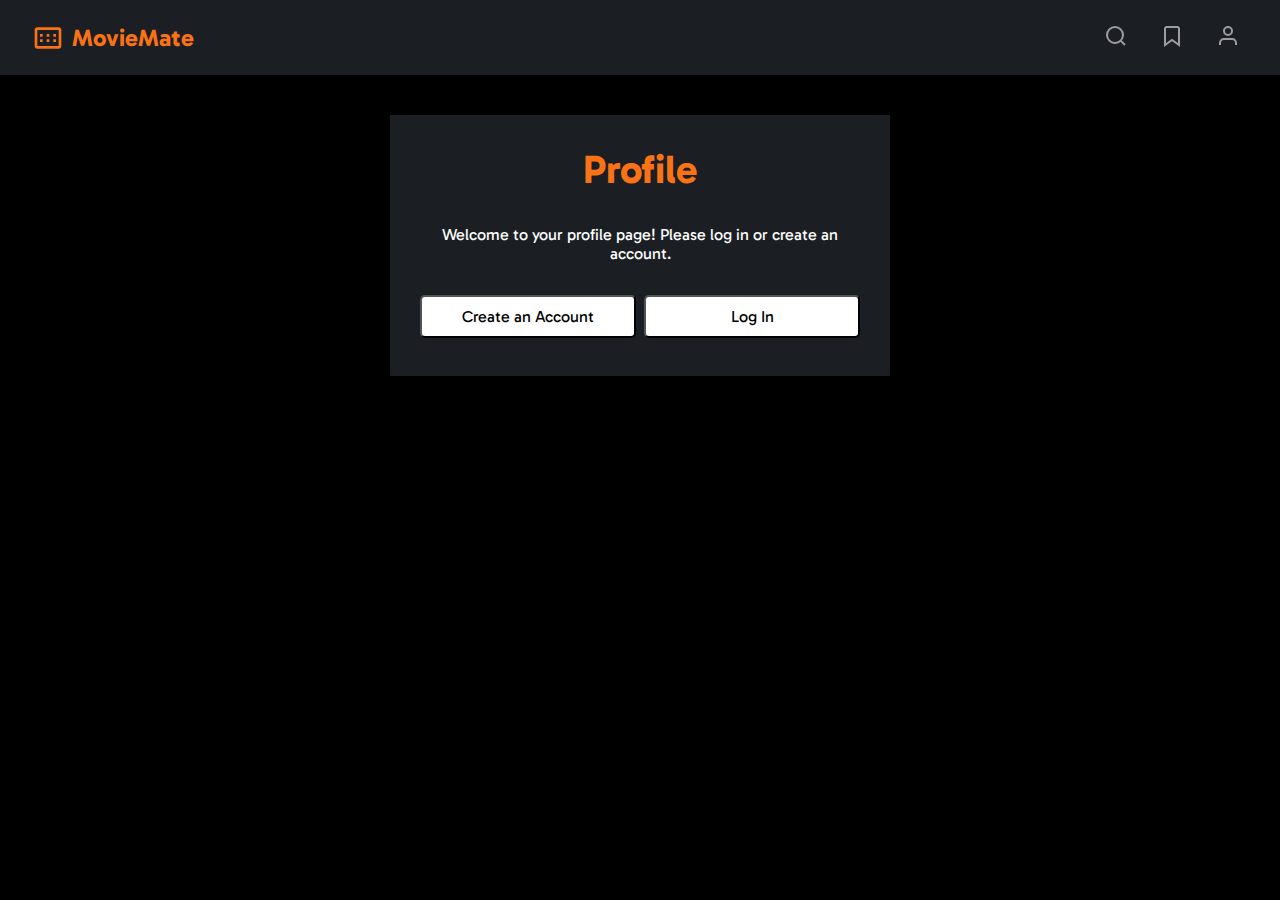
==== pages/createprofile.html @ 00c394c1 "Add files via upload" ====
<!DOCTYPE html>
<html lang="en">
  <head>
    <meta charset="UTF-8" />
    <meta name="viewport" content="width=device-width, initial-scale=1.0" />
    <title>Profile Page</title>
    <!-- google fonts -->
    <link rel="preconnect" href="https://fonts.googleapis.com" />
    <link rel="preconnect" href="https://fonts.gstatic.com" crossorigin />
    <link
      href="https://fonts.googleapis.com/css2?family=AR+One+Sans:wght@400..700&family=Black+Han+Sans&family=Gabarito:wght@400..900&family=Lexend+Deca&display=swap"
      rel="stylesheet"
    />
    <style>
      * {
        margin: 0;
        padding: 0;
        box-sizing: border-box;
        font-family: "Gabarito", serif;
        font-weight: 400;
        font-style: normal;
      }

      body {
        background-color: #000000;
        min-height: 100vh;
      }

      /* Navbar Styles */
      .navbar {
        background-color: #1b1f24;
        padding: 1rem 2rem;
        position: sticky;
        top: 0;
        z-index: 1000;
        box-shadow: 0 2px 4px rgba(0, 0, 0, 0.3);
      }

      .nav-container {
        max-width: 1400px;
        margin: 0 auto;
        display: flex;
        justify-content: space-between;
        align-items: center;
      }

      .nav-left {
        display: flex;
        align-items: center;
        gap: 2rem;
      }

      .logo {
        display: flex;
        align-items: center;
        gap: 0.5rem;
        color: #f97316;
        text-decoration: none;
        font-size: 1.5rem;
        font-weight: bold;
      }

      .logo-icon {
        width: 32px;
        height: 32px;
      }

      .nav-right {
        display: flex;
        align-items: center;
        gap: 1rem;
      }

      .search-icon,
      .bookmark-icon,
      .profile-icon {
        background: none;
        border: none;
        color: #9c9d9f;
        cursor: pointer;
        padding: 0.5rem;
        transition: color 0.2s;
      }

      .search-icon:hover,
      .bookmark-icon:hover,
      .profile-icon:hover {
        color: white;
      }

      /* Main styling */
      .main {
        display: flex;
        flex-direction: column;
        justify-content: center;
        align-items: center;
        margin-top: 2.5rem;
      }

      .container {
        background-color: #1b1f24;
        width: 100%;
        max-width: 500px;
        padding: 30px;
        box-shadow: 0px 8px 15px rgba(0, 0, 0, 0.1);
      }

      h1 {
        color: #f97316;
        font-weight: 700;
        font-size: 2.5rem;
        margin-bottom: 2rem;
        text-align: center;
      }

      p {
        color: #fff;
        margin-bottom: 2rem;
        text-align: center;
      }

      .btn-container {
        display: flex;
        gap: 0.5rem;
        margin-top: 1.5rem;
      }

      .btn {
        background-color: #fff;
        color: #000;
        font-size: 1rem;
        padding: 10px 20px;
        margin-bottom: 0.5rem;
        text-align: center;
        border-radius: 5px;
        cursor: pointer;
        width: 100%;
        transition: 0.3s;
      }

      .btn:hover {
        background-color: #f97316;
        color: #fff;
      }
    </style>
  </head>
  <body>
    <!-- Navigation Bar -->
    <nav class="navbar">
      <div class="nav-container">
        <div class="nav-left">
          <a href="../index.html" class="logo">
            <svg class="logo-icon" viewBox="0 0 24 24" fill="currentColor">
              <path
                d="M2 6C2 4.89543 2.89543 4 4 4H20C21.1046 4 22 4.89543 22 6V18C22 19.1046 21.1046 20 20 20H4C2.89543 20 2 19.1046 2 18V6ZM4 6V18H20V6H4ZM6 9H8V11H6V9ZM11 9H13V11H11V9ZM16 9H18V11H16V9ZM6 13H8V15H6V13ZM11 13H13V15H11V13ZM16 13H18V15H16V13Z"
              />
            </svg>
            MovieMate
          </a>
        </div>
        <div class="nav-right">
          <button class="search-icon" onclick="search()">
            <svg
              width="24"
              height="24"
              viewBox="0 0 24 24"
              fill="none"
              stroke="currentColor"
              stroke-width="2"
            >
              <circle cx="11" cy="11" r="8"></circle>
              <line x1="21" y1="21" x2="16.65" y2="16.65"></line>
            </svg>
          </button>
          <button class="bookmark-icon" onclick="home()">
            <svg
              width="24"
              height="24"
              viewBox="0 0 24 24"
              fill="none"
              stroke="currentColor"
              stroke-width="2"
            >
              <path
                d="M19 21l-7-5-7 5V5a2 2 0 0 1 2-2h10a2 2 0 0 1 2 2z"
              ></path>
            </svg>
          </button>
          <button class="profile-icon">
            <svg
              width="24"
              height="24"
              viewBox="0 0 24 24"
              fill="none"
              stroke="currentColor"
              stroke-width="2"
            >
              <path d="M20 21v-2a4 4 0 0 0-4-4H8a4 4 0 0 0-4 4v2"></path>
              <circle cx="12" cy="7" r="4"></circle>
            </svg>
          </button>
        </div>
      </div>
    </nav>

    <!-- Main -->
    <div class="main">
      <div class="container">
        <h1>Profile</h1>
        <div>
          <p>
            Welcome to your profile page! Please log in or create an account.
          </p>
          <div class="btn-container">
            <button id="create-account-btn" class="btn">
              Create an Account
            </button>
            <button id="login-btn" class="btn">Log In</button>
          </div>
        </div>
      </div>
    </div>

    <script>
      document
        .getElementById("create-account-btn")
        .addEventListener("click", () => {
          // Redirect to the signup page
          window.location.href = "signup.html"; // Replace with your signup page URL
        });

      document.getElementById("login-btn").addEventListener("click", () => {
        // Redirect to the login page
        window.location.href = "login.html"; // Replace with your login page URL
      });

      // Search icon functionality
      function search() {
        window.location.href = "search.html";
      }

      // Bookmark icon functionality
      function home() {
        window.location.href = "../index.html";
      }
    </script>
  </body>
</html>
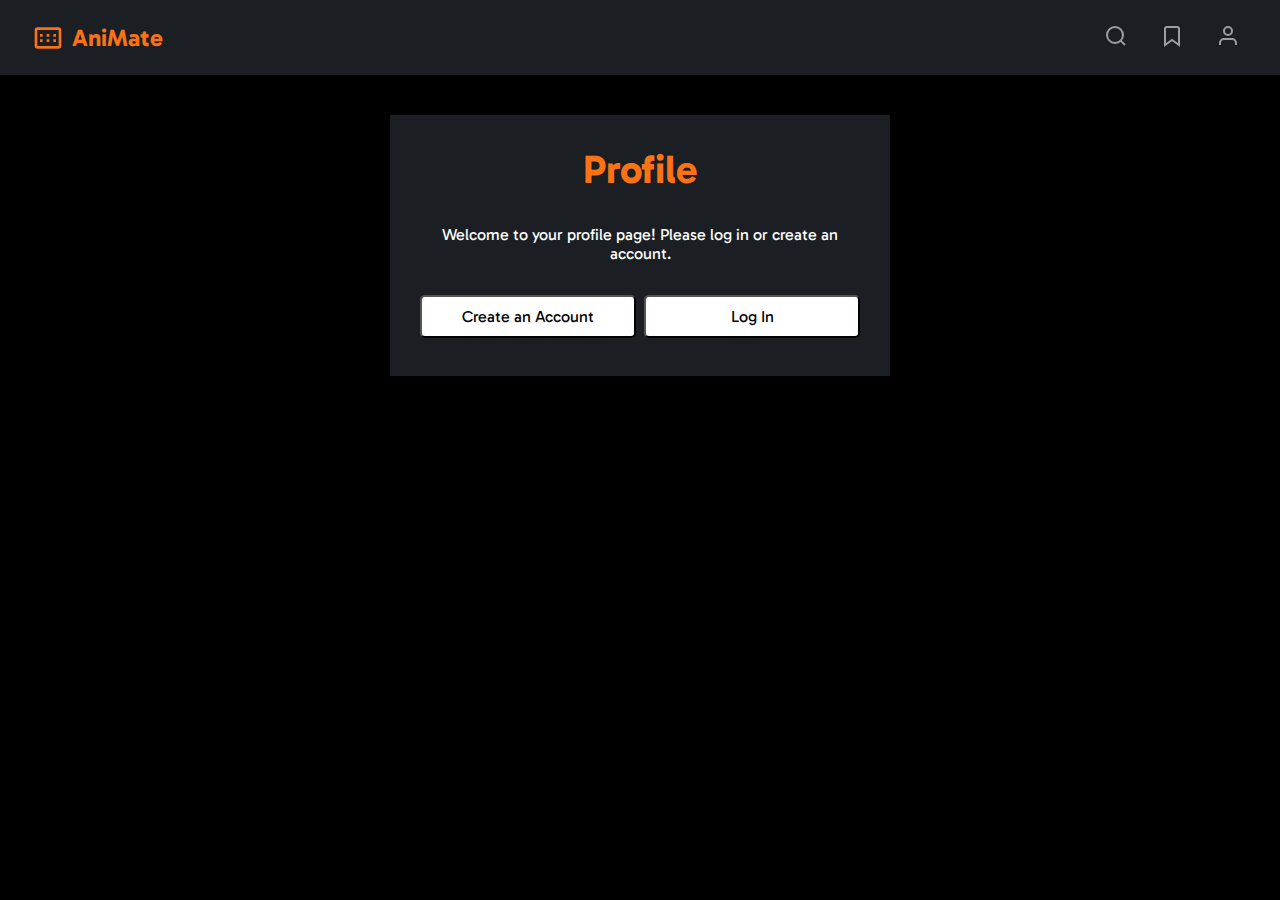
==== commit 83dac173: "some css changes" ====
--- a/pages/createprofile.html
+++ b/pages/createprofile.html
@@ -142,6 +142,35 @@
         background-color: #f97316;
         color: #fff;
       }
+
+      @media screen and (max-width: 760px) {
+        * {
+          -webkit-tap-highlight-color: transparent;
+          -webkit-touch-callout: none;
+          -webkit-user-select: none;
+          user-select: none;
+        }
+
+        .container {
+          width: 90%;
+          border-radius: 0.5rem;
+          padding: 20px;
+        }
+
+        h1 {
+          font-size: 2.3rem;
+          margin-bottom: 1.5rem;
+        }
+
+        .btn-container {
+          gap: 0.8rem;
+        }
+
+        .btn {
+          font-size: 0.9rem;
+          padding: 10px 16px;
+        }
+      }
     </style>
   </head>
   <body>
@@ -155,7 +184,7 @@
                 d="M2 6C2 4.89543 2.89543 4 4 4H20C21.1046 4 22 4.89543 22 6V18C22 19.1046 21.1046 20 20 20H4C2.89543 20 2 19.1046 2 18V6ZM4 6V18H20V6H4ZM6 9H8V11H6V9ZM11 9H13V11H11V9ZM16 9H18V11H16V9ZM6 13H8V15H6V13ZM11 13H13V15H11V13ZM16 13H18V15H16V13Z"
               />
             </svg>
-            MovieMate
+            AniMate
           </a>
         </div>
         <div class="nav-right">
